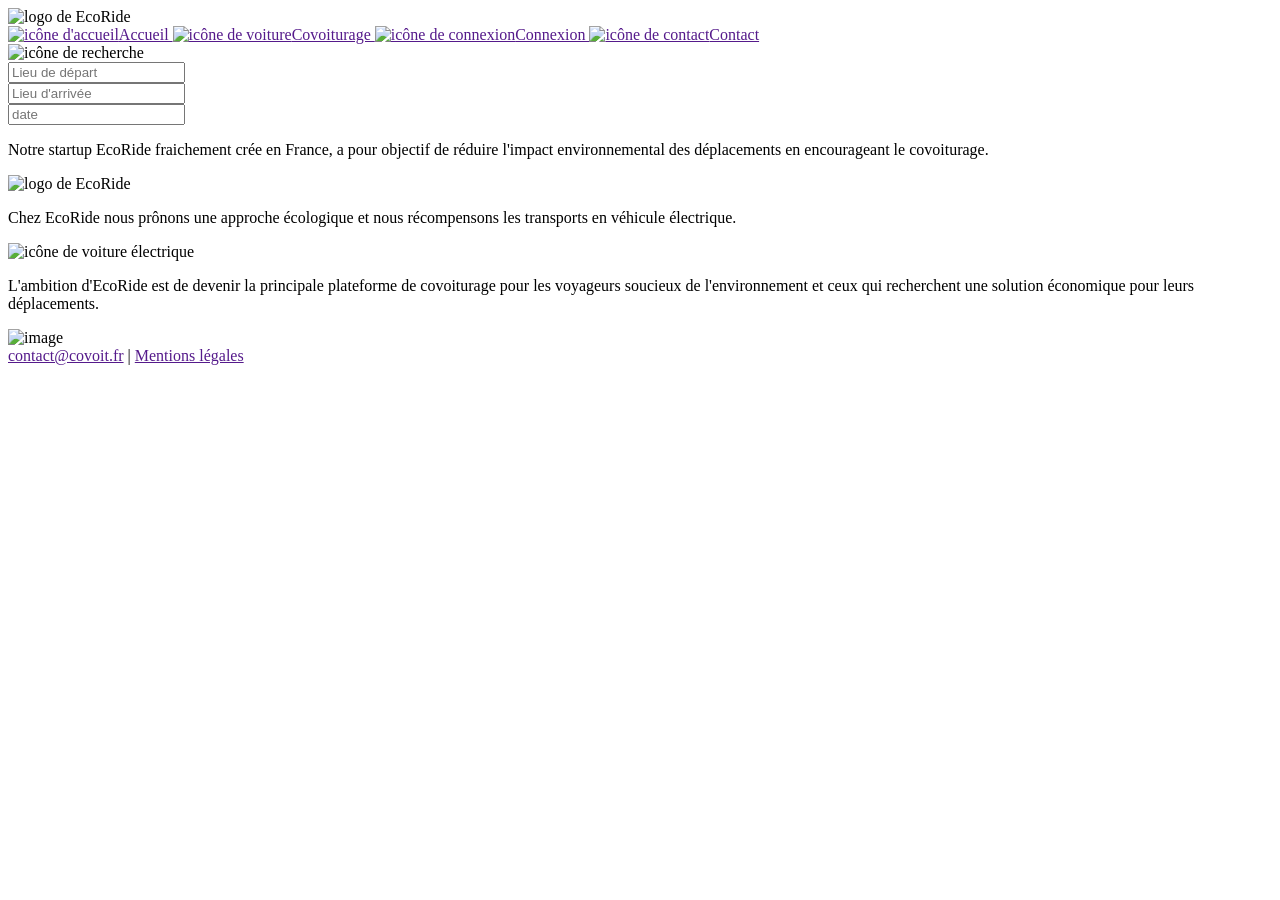
==== Front/index.html @ 6c80281d "starting  the branch "add_php"" ====
<!DOCTYPE html>
<html lang="en">
<head>
  <meta charset="UTF-8">
  <meta name="viewport" content="width=device-width, initial-scale=1.0">
  <meta name="author" content="Emilien GIBEAUD">
  <meta name="description" content="Cette page est la page d'accueil du site Ecoride.">
  <link rel="stylesheet" href="./Assets/CSS/styles.css">
  <link rel="shortcut icon" href="./Assets/icon/car.svg" type="image/x-icon">
  <title>EcoRide</title>
</head>
<!--_______________________________________100_caractères________________________________________-->
<body>
  <header>
    <div class="logo">
      <img class="logo_icon" src="./Assets/icon/carpooling.svg" alt="logo de EcoRide">
    </div>

    <nav>
      <a href="" class="menu_button">
        <img src="./Assets/icon/home.svg" alt="icône d'accueil">Accueil
      </a>
      <a href="" class="menu_button">
        <img src="./Assets/icon/car.svg" alt="icône de voiture">Covoiturage
      </a>
      <a href="" class="menu_button">
        <img src="./Assets/icon/user.svg" alt="icône de connexion">Connexion
      </a>
      <a href="" class="menu_button">
        <img src="./Assets/icon/contact.svg" alt="icône de contact">Contact
      </a>
    </nav>
  </header>

  <main>
    <div id="seach_bar">
      <img src="./Assets/icon/search.svg" alt="icône de recherche">
      <div class="input">
        <div class="place">
          <label for="dep_place"></label>
          <input  type="text" id="dep_place" name="départ" placeholder="Lieu de départ" 
                  required="required">
        </div>

        <div class="place">
          <label for="arr_place"></label>
          <input  type="text" id="arr_place" name="arrivée" placeholder="Lieu d'arrivée" 
                  required="required">
        </div>

        <div class="date">
          <label for="date"></label>
          <input type="text" id="date" name="date" placeholder="date" required="required">
        </div>
      </div>
    </div>
    <div class="home">
      <div class="presentation">
        <p>Notre startup EcoRide fraichement crée en France, a pour objectif de réduire l'impact environnemental des déplacements en encourageant le covoiturage.</p>
        <img class="pres_icon" src="./Assets/icon/carpooling.svg" alt="logo de EcoRide"><br>
        <p>Chez EcoRide nous prônons une approche écologique et nous récompensons les transports en véhicule électrique.</p>
        <img class="pres_icon" src="./Assets/icon/electric-car.svg" 
              alt="icône de voiture électrique"><br>
        <p>L'ambition d'EcoRide est de devenir la principale plateforme de covoiturage pour les voyageurs soucieux de l'environnement et ceux qui recherchent une solution économique pour leurs déplacements.</p>
        <img class="pres_img" src="./Assets/img/pierre-borthiry-peiobty.jpg" alt="image">
      </div>
    </div>
  </main>

  <footer>
    <a href="" target="_blank" title="Lien vers le formulaire de contact">
      contact@covoit.fr</a> | 
      <a href="" target="_blank" title="Lien vers les mentions légales">
        Mentions légales</a>
  </footer>
</body>
</html>
<!--_______________________________________100_caractères________________________________________-->
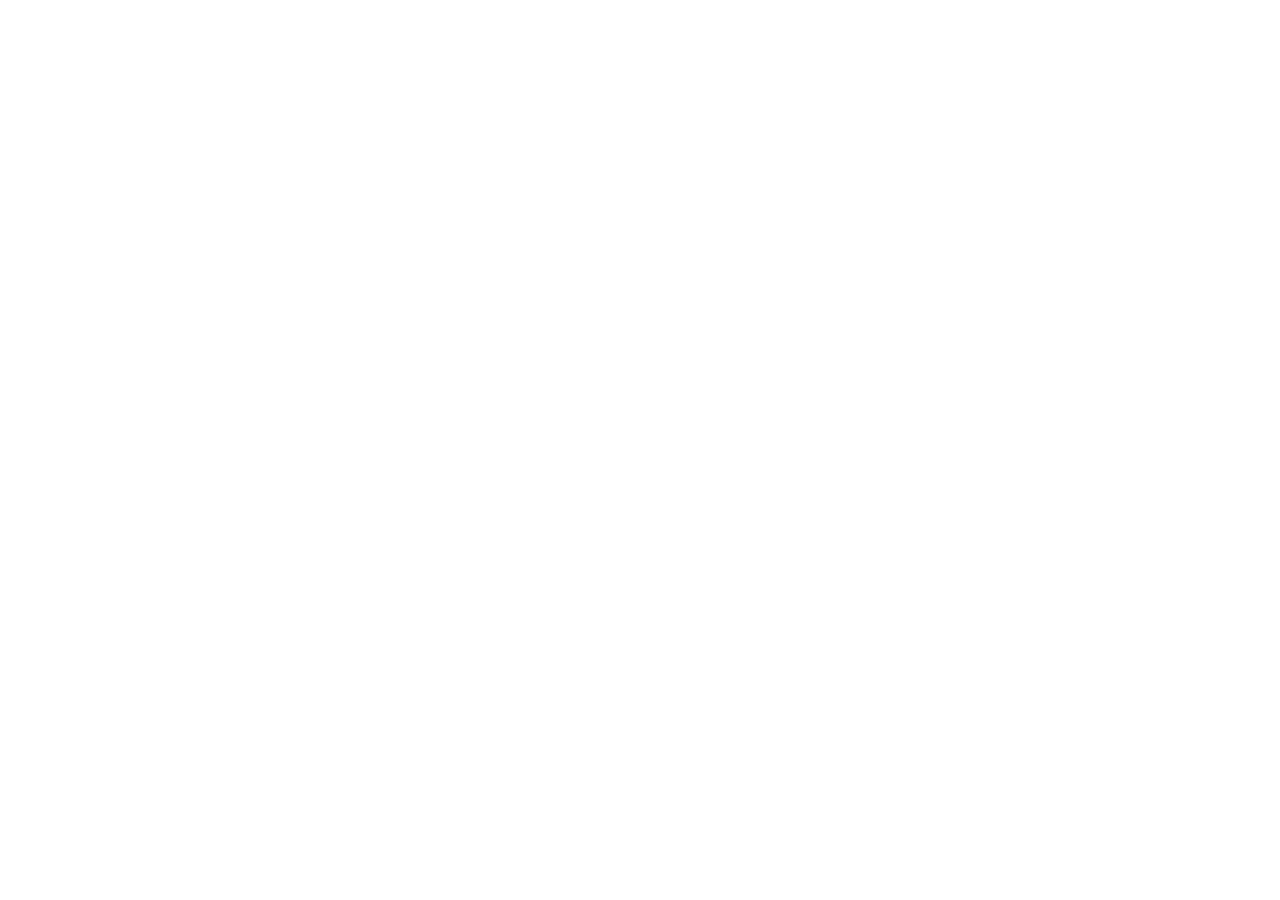
==== commit 8b38fa47: "implementation of home page in php" ====
--- a/Front/index.html
+++ b/Front/index.html
@@ -1,4 +1,4 @@
-<!DOCTYPE html>
+<!-- <!DOCTYPE html>
 <html lang="en">
 <head>
   <meta charset="UTF-8">
@@ -8,9 +8,13 @@
   <link rel="stylesheet" href="./Assets/CSS/styles.css">
   <link rel="shortcut icon" href="./Assets/icon/car.svg" type="image/x-icon">
   <title>EcoRide</title>
-</head>
+</head> -->
+
+
 <!--_______________________________________100_caractères________________________________________-->
-<body>
+
+
+<!-- <body>
   <header>
     <div class="logo">
       <img class="logo_icon" src="./Assets/icon/carpooling.svg" alt="logo de EcoRide">
@@ -74,5 +78,7 @@
         Mentions légales</a>
   </footer>
 </body>
-</html>
+</html> -->
+
+
 <!--_______________________________________100_caractères________________________________________-->
--- a/Front/Assets/CSS/styles.css
+++ b/Front/Assets/CSS/styles.css
@@ -0,0 +1,196 @@
+/*_________________________________________100_caractères_________________________________________*/
+/* DEBUT partie générale ---------------------------------------------------------*/
+* {    /* RESET */
+  margin: 0;
+  padding: 0;
+  box-sizing: border-box;
+  text-decoration: none;
+  list-style: none;
+}
+
+html {
+  scroll-behavior: smooth;
+}
+
+a:link, a:visited, a:hover {
+  color: blue;
+}
+a:hover {
+  text-decoration: underline;
+}
+
+body{
+  background-image: url(../img/michael-marais.jpg);
+  background-size: cover;
+  background-position: center;
+  display: grid;
+  font-family: Arial, Helvetica, sans-serif;
+}
+@media (orientation: landscape) {
+  body {
+    grid-template-columns: 100px 1fr;
+    grid-template-rows: 1fr 30px;
+  }
+}
+@media (orientation: portrait) {
+  body {
+    grid-template-columns: 1fr;
+    grid-template-rows: 65px 1fr 30px;
+  }
+}
+/* FIN partie générale ---------------------------------------------------------*/
+
+/* DEBUT HEADER ---------------------------------------------------------*/
+header {
+  display: flex;
+  background-color: rgba(188,115,33,1);
+}
+
+.logo {
+  display: flex;
+  justify-content: center;
+  padding: 0 10px;
+}
+
+nav {
+  display: flex;
+}
+nav a {
+  display: flex;
+  flex-direction: column;
+  align-items: center;
+  border: solid thin black;
+  border-radius: 10px;
+  width: 90px;
+  padding: 3px;
+  background-color: rgba(208,163,112,1);
+  font-weight: bold;
+  font-size: 0.9rem;
+}
+nav a img{
+  height: 40px;
+}
+
+@media (orientation: landscape) {
+  header {
+    grid-row: 1 / span 2;
+    flex-direction: column;
+    align-items: center;
+    width: 100px;
+    height: 100vh;
+  }
+  nav {
+    flex-direction: column;
+    align-items: center;
+    gap: 10px;
+  }
+  .logo_icon {
+    height: 80px;
+  }
+}
+@media (orientation: portrait) {
+  /* header {
+  } */
+  nav {
+    gap: 10px;
+  }
+  /* nav a {
+  } */
+  .logo_icon {
+    height: 65px;
+  }
+}
+
+/* FIN HEADER ---------------------------------------------------------*/
+
+/* DEBUT MAIN ---------------------------------------------------------*/
+main {
+  display: flex;
+  flex-direction: column;
+  align-items: center;
+  gap: 10px;
+  padding: 5px 10px;
+}
+
+#seach_bar {
+  display: flex;
+  align-items: center;
+  gap: 0 5px;
+  padding: 2px 10px;
+  border-radius: 50px;
+  background-color: rgba(255,222,173,1);
+}
+#seach_bar .input {
+  display: flex;
+  justify-content: center;
+  align-items: center;
+  flex-wrap: wrap;
+  gap: 10px;
+}
+#seach_bar img{
+  height: 40px;
+}
+#seach_bar input {
+  background-color: rgba(255,248,220,1);
+  height: 30px;
+  border: solid thin black;
+  border-radius: 20px;
+  text-align: center;
+}
+.place input {
+  width: 200px;
+}
+.date input {
+  width: 100px;
+}
+
+.home {
+  display: flex;
+  justify-content: center;
+  align-items: center;
+  flex-grow: 2;
+}
+
+.presentation {
+  display: flex;
+  flex-direction: column;
+  padding: 15px;
+  width: 90%;
+  max-width: 960px;
+  height: fit-content;
+  background-color: rgba(255,222,173,0.93);
+  border: solid thin black;
+  border-radius: 25px;
+  font-size: large;
+  text-align: justify;
+}
+
+.pres_icon{
+  height: 60px;
+  align-self: flex-end;
+}
+.pres_img{
+  width: 204px;
+  height: 153px;
+  align-self: flex-end;
+}
+/* FIN MAIN ---------------------------------------------------------*/
+
+/* DEBUT FOOTER ---------------------------------------------------------*/
+footer {
+  flex-grow: 1;
+  position: sticky;
+  bottom: 0;
+  height: fit-content;
+  padding: 5px 25px;
+  background-color: rgba(164,220,172,1);
+}
+
+@media (orientation: portrait) {
+  footer {
+    grid-row: 3;
+  }
+}
+/* FIN FOOTER ---------------------------------------------------------*/
+
+/*_________________________________________100_caractères_________________________________________*/
